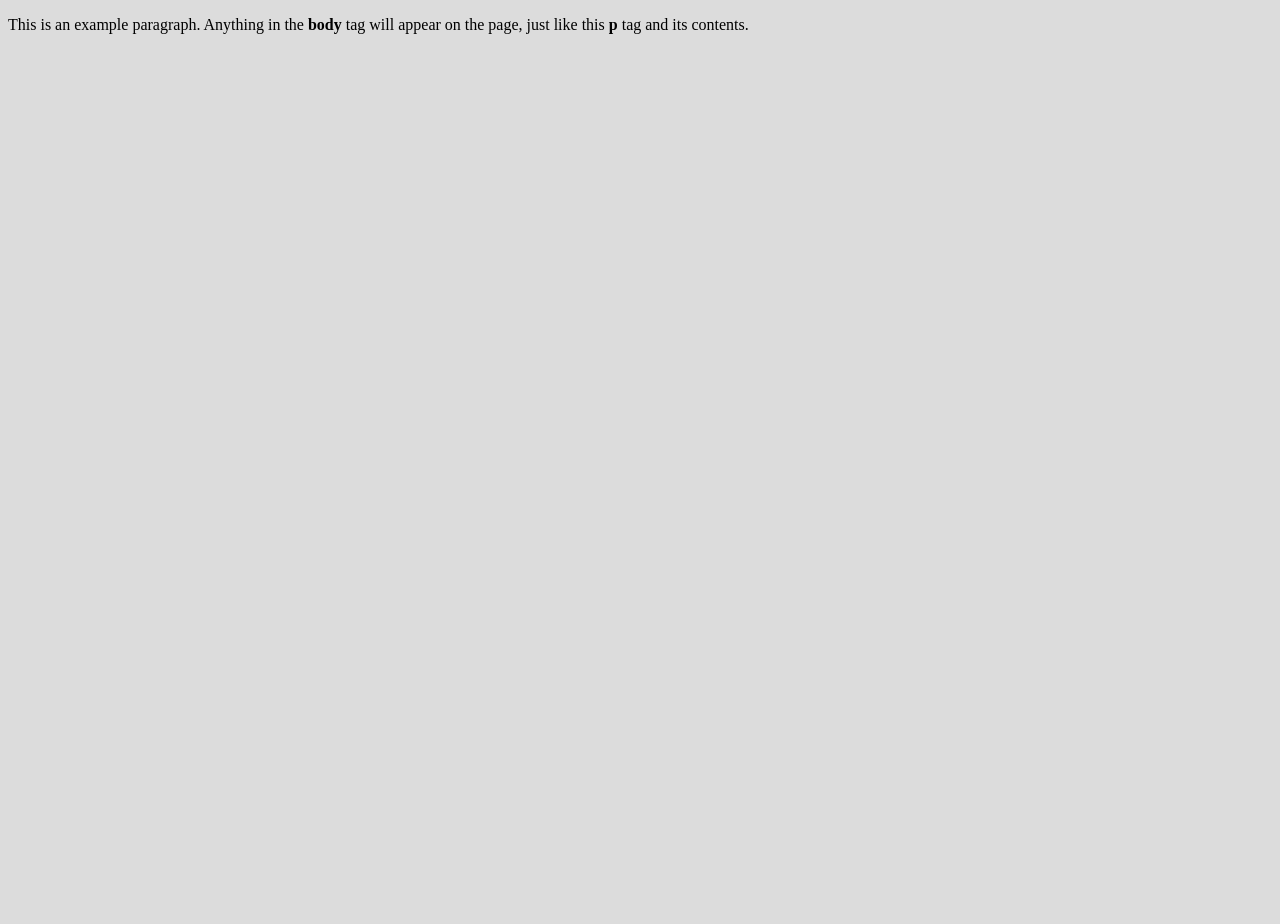
==== week-4/index.html @ c7206820 "Initial commit" ====
<!doctype html>
<html>
  <head>
    <title>This is the title of the webpage!</title>
    <link rel='stylesheet' href='style.css'>
  </head>
  <body>
    <p>This is an example paragraph. Anything in the <strong>body</strong> tag will appear on the page, just like this <strong>p</strong> tag and its contents.</p>
  </body>
</html>
---- week-4/style.css ----
body {
  background-color: gainsboro;
  min-height: 100vh;
}
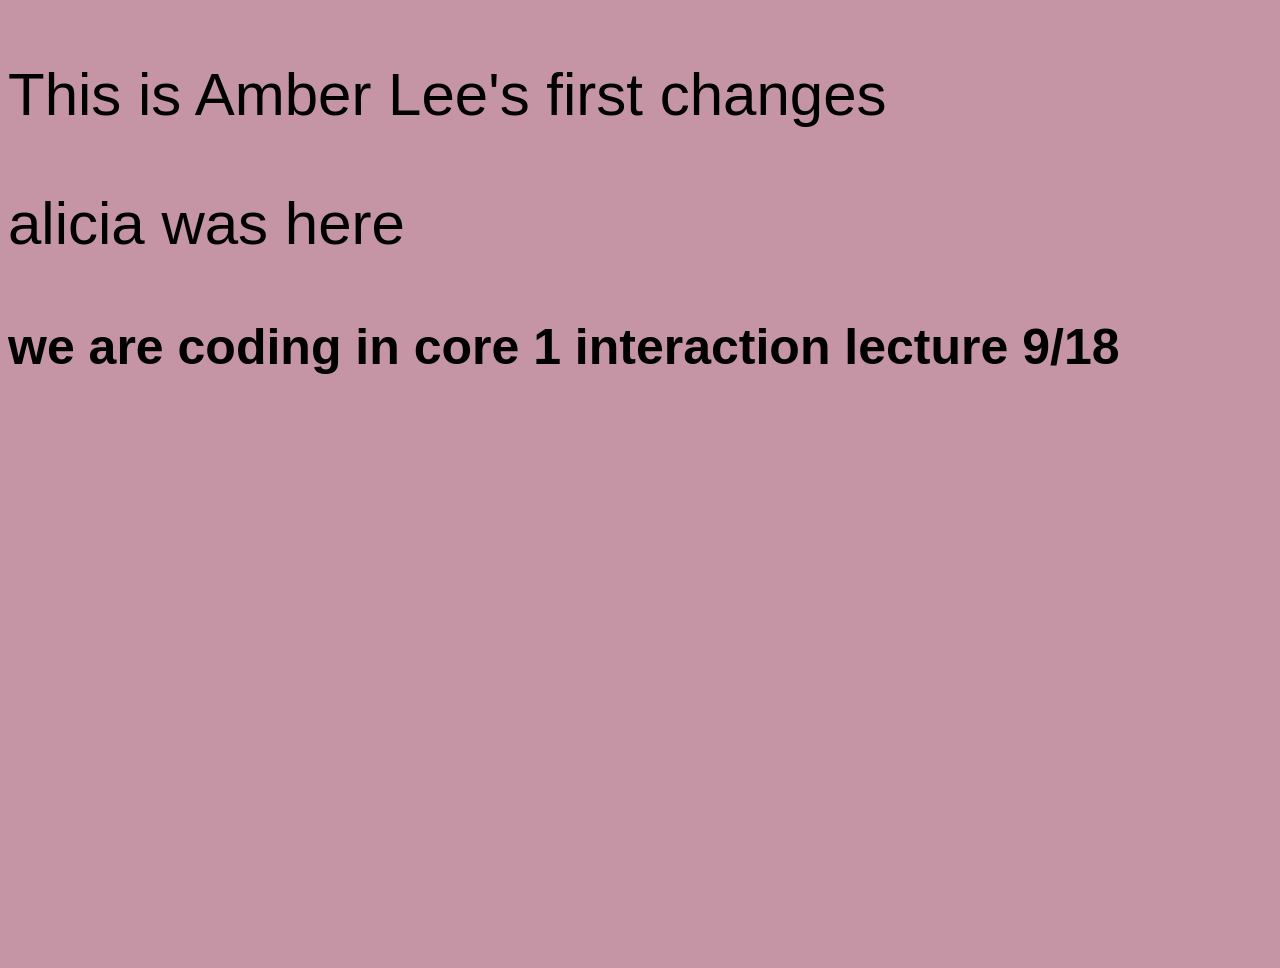
==== commit e4d2afa2: "added changes to html and css added text and changed font-size, font-family, color" ====
--- a/week-4/index.html
+++ b/week-4/index.html
@@ -5,6 +5,8 @@
     <link rel='stylesheet' href='style.css'>
   </head>
   <body>
-    <p>This is an example paragraph. Anything in the <strong>body</strong> tag will appear on the page, just like this <strong>p</strong> tag and its contents.</p>
+    <p>This is Amber Lee's first changes</p>
+    <p> alicia was here </p> 
+    <h1> we are coding in core 1 interaction lecture 9/18</h1>
   </body>
 </html>
--- a/week-4/style.css
+++ b/week-4/style.css
@@ -1,4 +1,11 @@
 body {
-  background-color: gainsboro;
+  background-color: rgb(197, 149, 165);
   min-height: 100vh;
+  font-size: 60px;
+  font-family: sans-serif;
 }
+
+h1{
+font-size: 50px;
+
+}
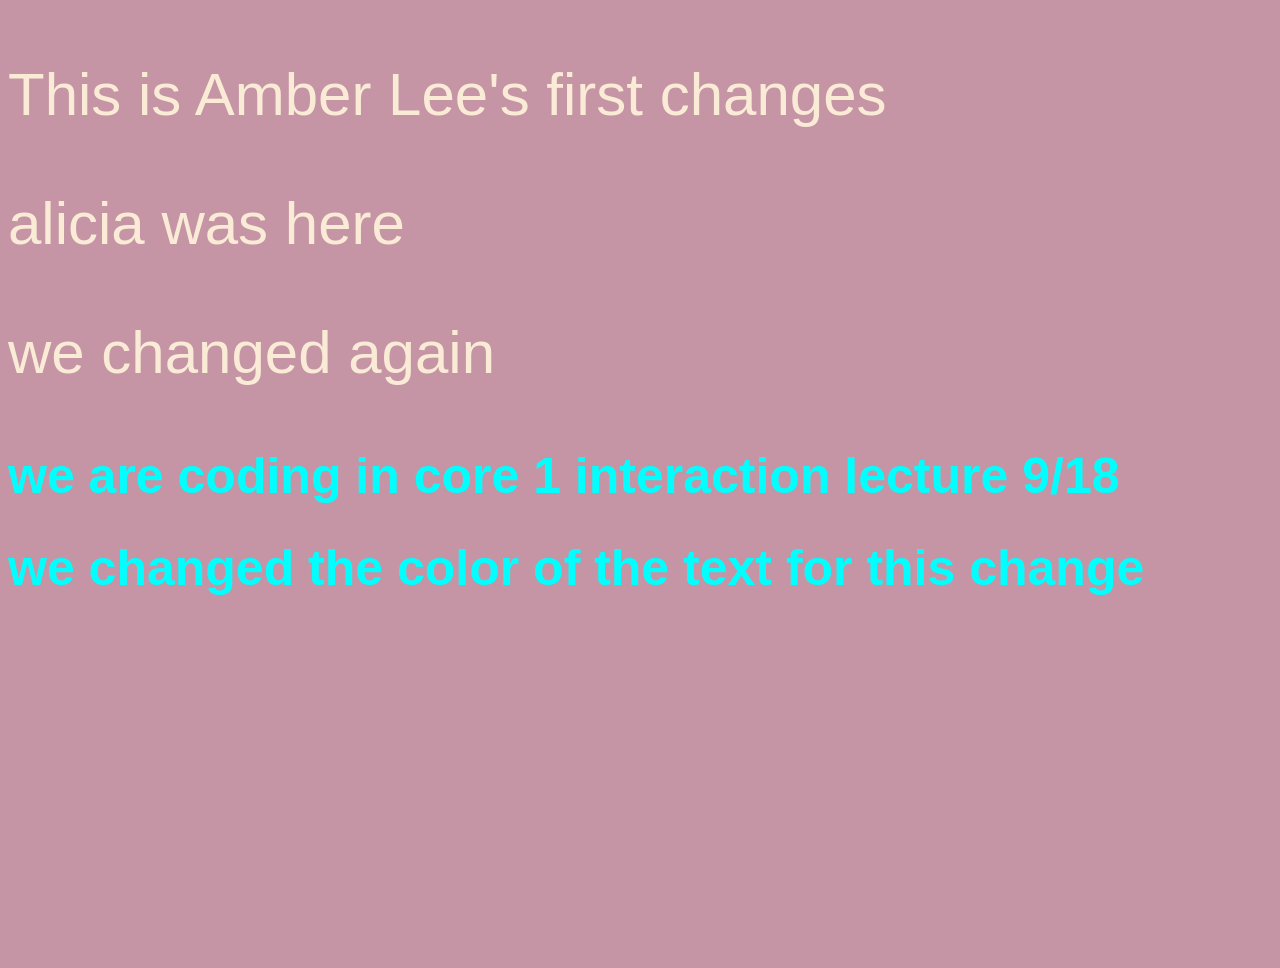
==== commit bc1e6f89: "Added text to HTML and changed text color in CSS" ====
--- a/week-4/index.html
+++ b/week-4/index.html
@@ -7,6 +7,9 @@
   <body>
     <p>This is Amber Lee's first changes</p>
     <p> alicia was here </p> 
+    <p>we changed again</p>
     <h1> we are coding in core 1 interaction lecture 9/18</h1>
+
+    <h1> we changed the color of the text for this change </h1>
   </body>
 </html>
--- a/week-4/style.css
+++ b/week-4/style.css
@@ -3,9 +3,11 @@
   min-height: 100vh;
   font-size: 60px;
   font-family: sans-serif;
+  color: antiquewhite;
 }
 
 h1{
 font-size: 50px;
+color: aqua;
 
 }
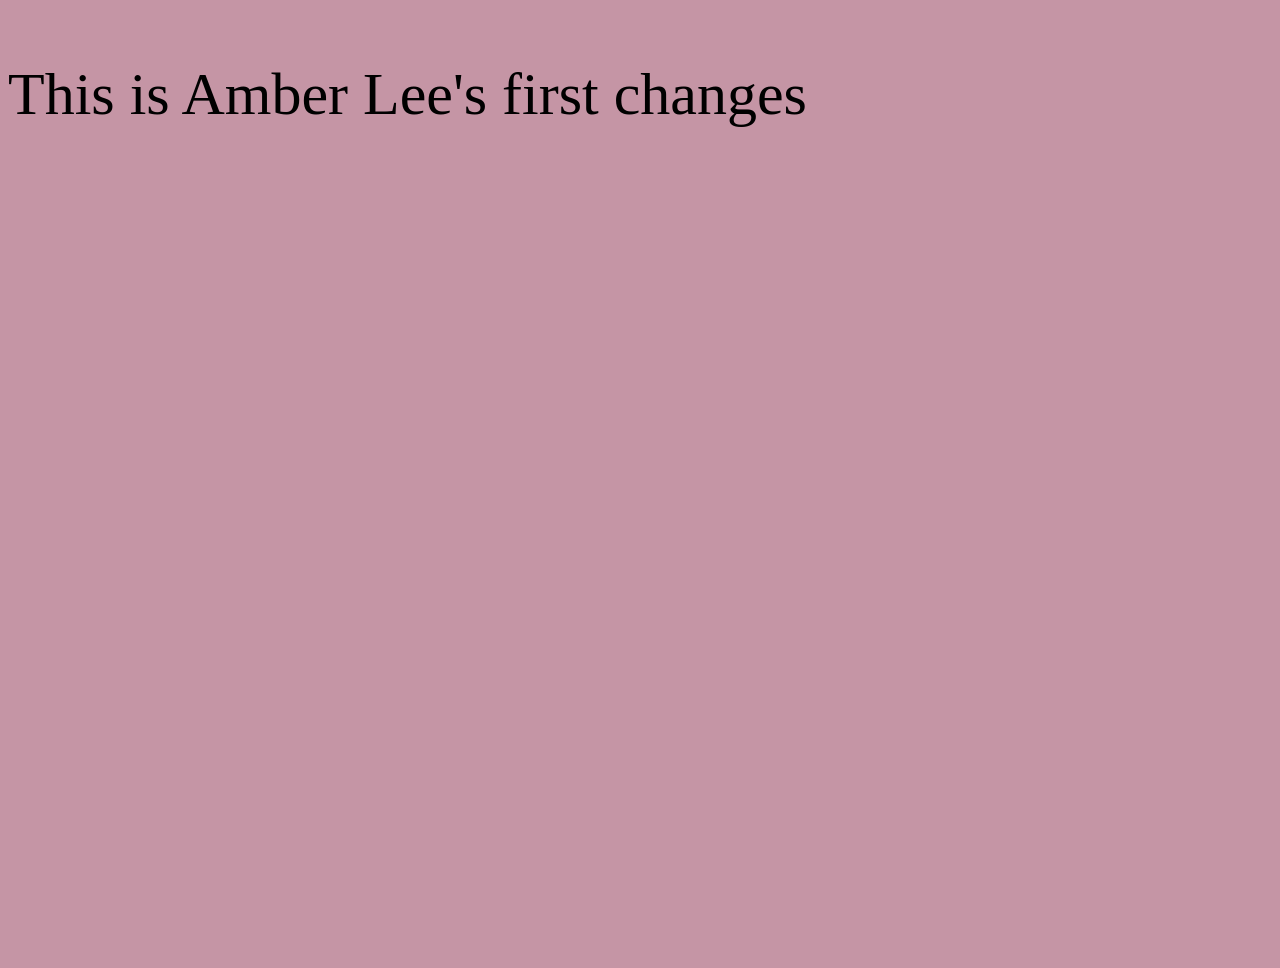
==== commit 7751e610: "Changed HTML text" ====
--- a/week-4/index.html
+++ b/week-4/index.html
@@ -6,10 +6,5 @@
   </head>
   <body>
     <p>This is Amber Lee's first changes</p>
-    <p> alicia was here </p> 
-    <p>we changed again</p>
-    <h1> we are coding in core 1 interaction lecture 9/18</h1>
-
-    <h1> we changed the color of the text for this change </h1>
   </body>
 </html>
--- a/week-4/style.css
+++ b/week-4/style.css
@@ -2,12 +2,4 @@
   background-color: rgb(197, 149, 165);
   min-height: 100vh;
   font-size: 60px;
-  font-family: sans-serif;
-  color: antiquewhite;
 }
-
-h1{
-font-size: 50px;
-color: aqua;
-
-}
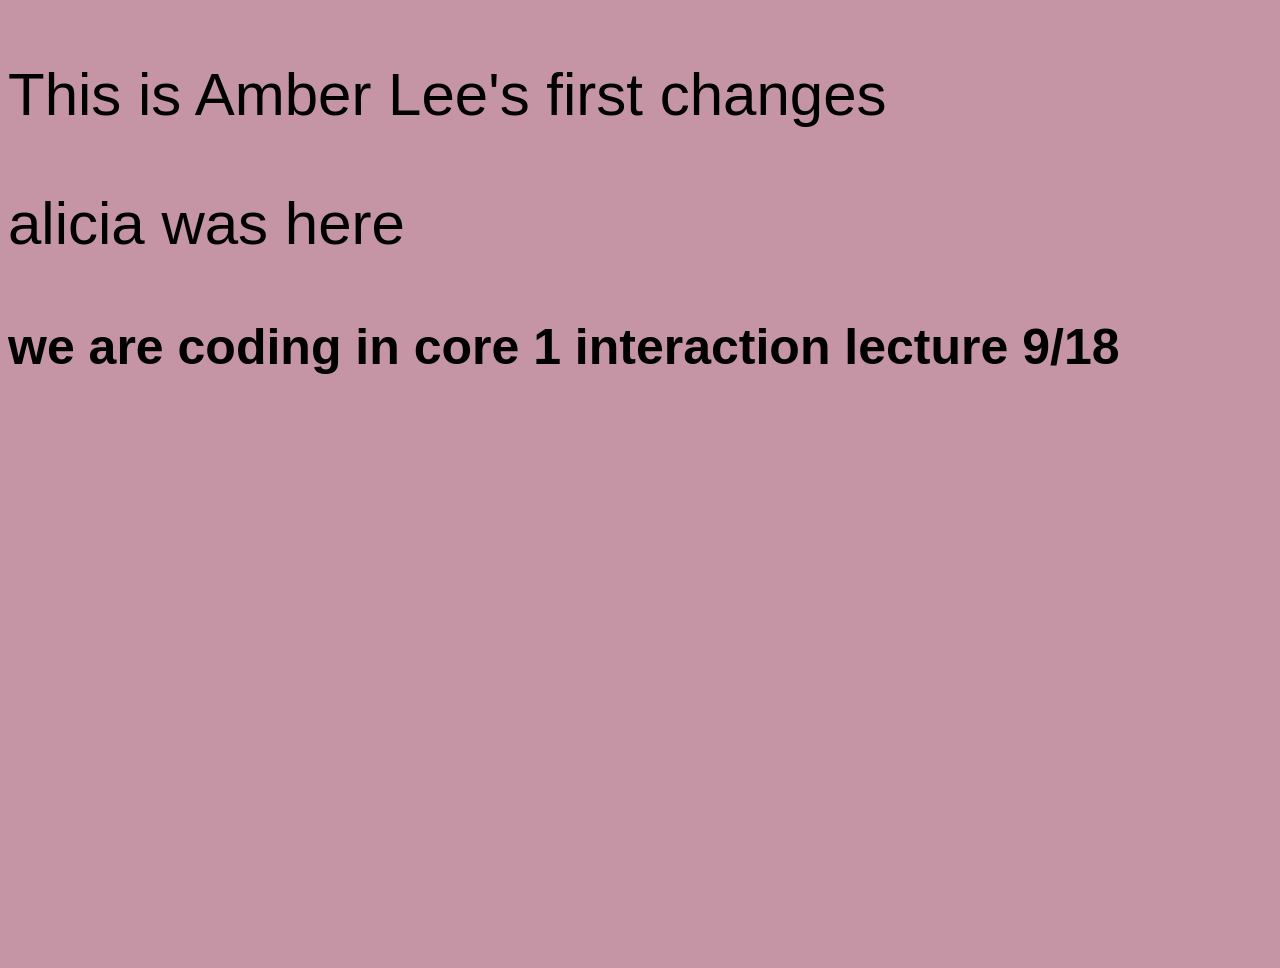
==== commit 239c8d78: "added more text and changed font" ====
--- a/week-4/index.html
+++ b/week-4/index.html
@@ -6,5 +6,7 @@
   </head>
   <body>
     <p>This is Amber Lee's first changes</p>
+    <p> alicia was here </p> 
+    <h1> we are coding in core 1 interaction lecture 9/18</h1>
   </body>
 </html>
--- a/week-4/style.css
+++ b/week-4/style.css
@@ -2,4 +2,10 @@
   background-color: rgb(197, 149, 165);
   min-height: 100vh;
   font-size: 60px;
+  font-family: sans-serif;
 }
+
+h1{
+font-size: 50px;
+
+}
